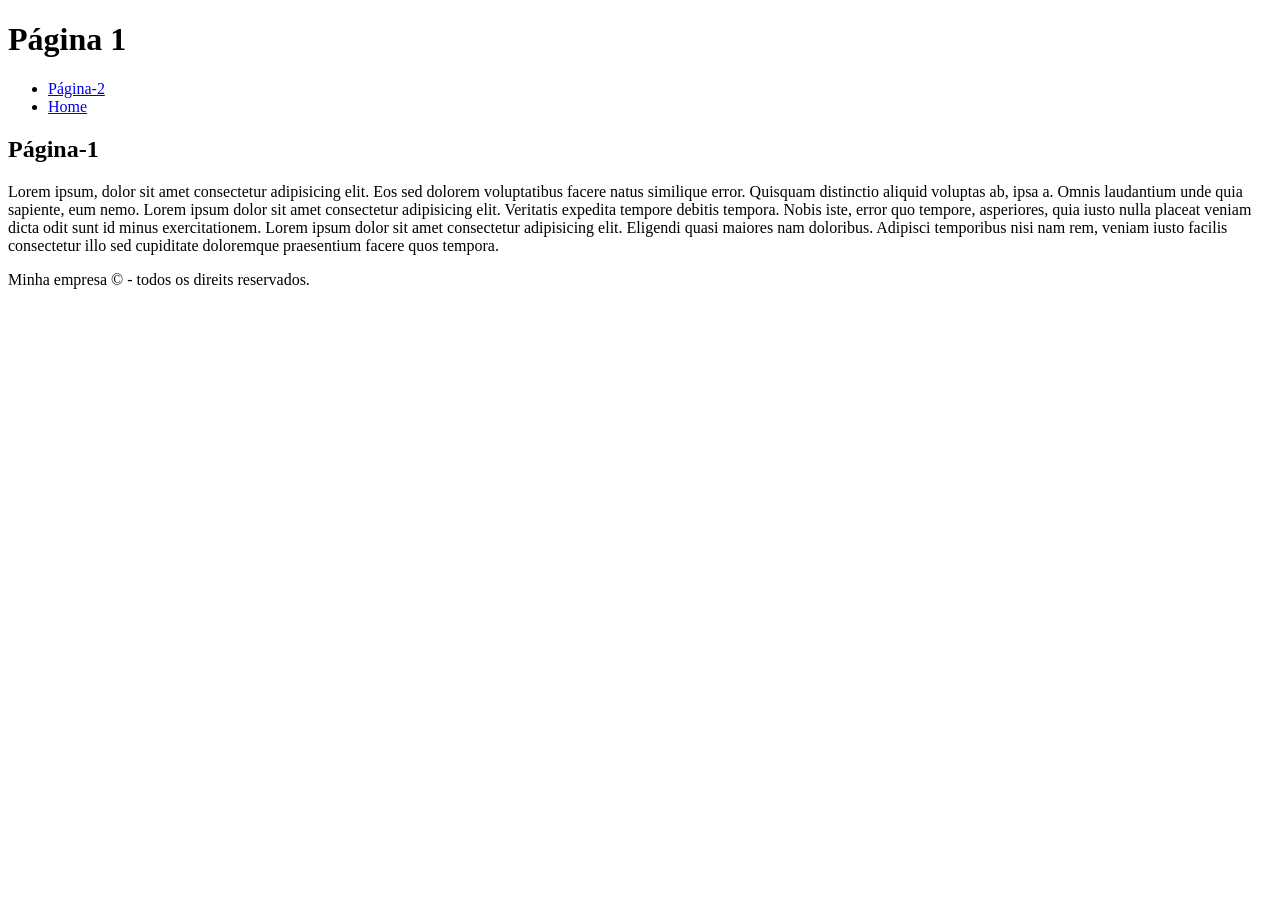
==== paginas/pagina1.html @ 989ac054 "feat :" ====
<!DOCTYPE html>
<!-- Este é um doctype ou DTD, o que define o tipo de HTML a ser carregado na máquina do cliente, ele informa ao navegador qual conjunto de bibliotecas carregar para que todo a estrutura seja otmizada de forma rápida e segura.-->
<!-- Eu sou um comentário em HTML, eu sou ignorado pelo interpretador do navegador e não sou apresentado aos usuários. -->


<!DOCTYPE html>
 <html lang="pt-br">
	 <head>
		 <meta charset="UTF-8">
		 <meta name="viewport" content="width=device-width, initial-scale=1.0">
		 <title>Página 1</title>
	 </head>
	 <body>
		 <header>
			 <h1>Página 1</h1>
			 <nav>
				 <ul>
					 <li><a href="pagina2.html">Página-2</a></li>
                     <li><a href="/index.html">Home</a></li>
				 </ul>
			 </nav>
		 </header>
		 <main>
             <section>
			 	 <h2>Página-1</h2>
				 <p>
						Lorem ipsum, dolor sit amet consectetur adipisicing elit. Eos sed dolorem voluptatibus facere natus similique error. Quisquam distinctio aliquid voluptas ab, ipsa a. Omnis laudantium unde quia sapiente, eum nemo.
       				 Lorem ipsum dolor sit amet consectetur adipisicing elit. Veritatis expedita tempore debitis tempora. Nobis iste, error quo tempore, asperiores, quia iusto nulla placeat veniam dicta odit sunt id minus exercitationem.
        			 Lorem ipsum dolor sit amet consectetur adipisicing elit. Eligendi quasi maiores nam doloribus. Adipisci temporibus nisi nam rem, veniam iusto facilis consectetur illo sed cupiditate doloremque praesentium facere quos tempora.
				 </p>
			 </section>
         </main>
		 <footer>
			 <p>Minha empresa &copy; - todos os direits reservados.</p>
	 	 </footer>
	 </body>
 </html>
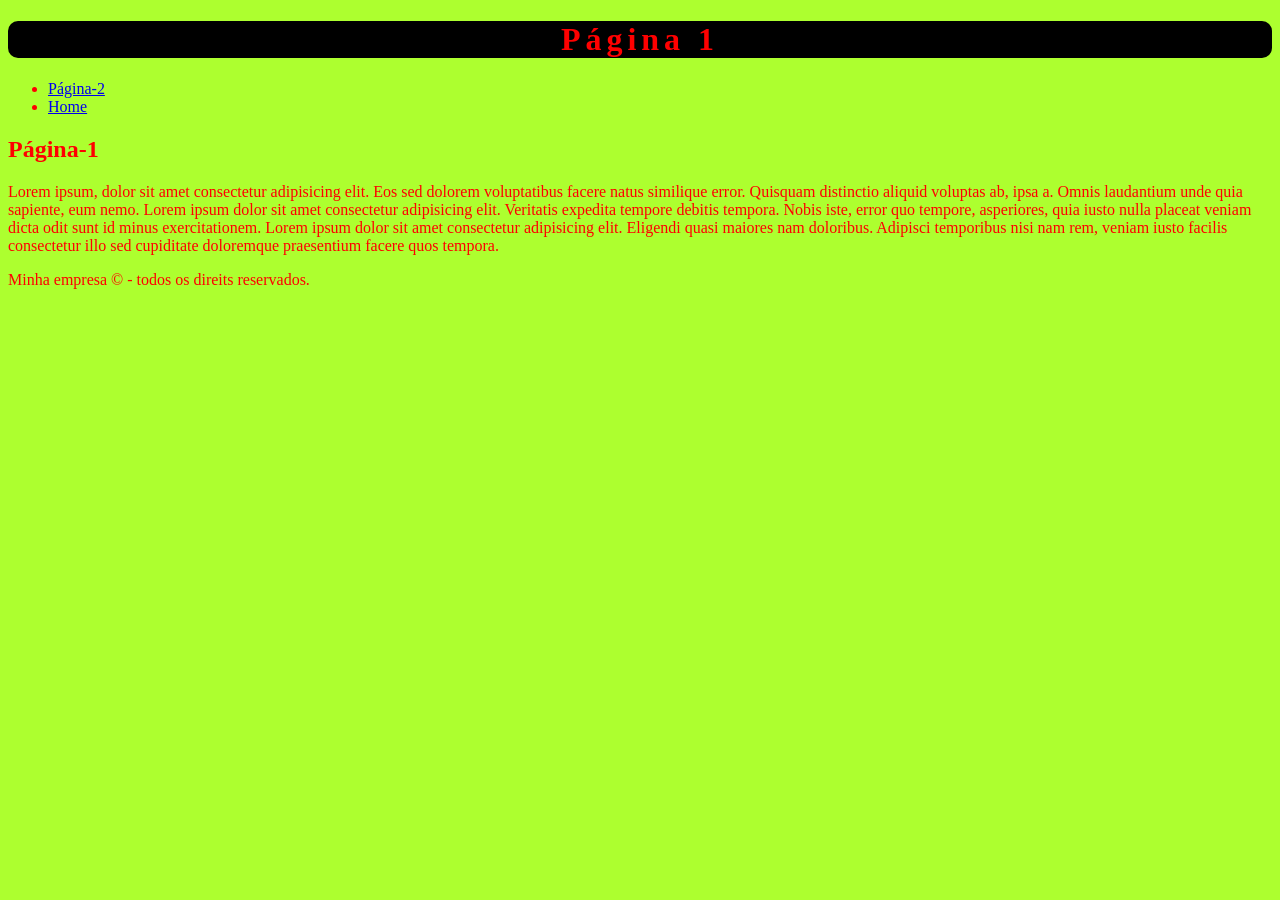
==== commit 1d8c0de0: "feat: Criação do CSS inline e formatação do readme" ====
--- a/paginas/pagina1.html
+++ b/paginas/pagina1.html
@@ -2,36 +2,42 @@
 <!-- Este é um doctype ou DTD, o que define o tipo de HTML a ser carregado na máquina do cliente, ele informa ao navegador qual conjunto de bibliotecas carregar para que todo a estrutura seja otmizada de forma rápida e segura.-->
 <!-- Eu sou um comentário em HTML, eu sou ignorado pelo interpretador do navegador e não sou apresentado aos usuários. -->
 
-
 <!DOCTYPE html>
- <html lang="pt-br">
-	 <head>
-		 <meta charset="UTF-8">
-		 <meta name="viewport" content="width=device-width, initial-scale=1.0">
-		 <title>Página 1</title>
-	 </head>
-	 <body>
-		 <header>
-			 <h1>Página 1</h1>
-			 <nav>
-				 <ul>
-					 <li><a href="pagina2.html">Página-2</a></li>
-                     <li><a href="/index.html">Home</a></li>
-				 </ul>
-			 </nav>
-		 </header>
-		 <main>
-             <section>
-			 	 <h2>Página-1</h2>
-				 <p>
-						Lorem ipsum, dolor sit amet consectetur adipisicing elit. Eos sed dolorem voluptatibus facere natus similique error. Quisquam distinctio aliquid voluptas ab, ipsa a. Omnis laudantium unde quia sapiente, eum nemo.
-       				 Lorem ipsum dolor sit amet consectetur adipisicing elit. Veritatis expedita tempore debitis tempora. Nobis iste, error quo tempore, asperiores, quia iusto nulla placeat veniam dicta odit sunt id minus exercitationem.
-        			 Lorem ipsum dolor sit amet consectetur adipisicing elit. Eligendi quasi maiores nam doloribus. Adipisci temporibus nisi nam rem, veniam iusto facilis consectetur illo sed cupiditate doloremque praesentium facere quos tempora.
-				 </p>
-			 </section>
-         </main>
-		 <footer>
-			 <p>Minha empresa &copy; - todos os direits reservados.</p>
-	 	 </footer>
-	 </body>
- </html>+<html lang="pt-br">
+  <head>
+    <meta charset="UTF-8" />
+    <meta name="viewport" content="width=device-width, initial-scale=1.0" />
+    <title>Página 1</title>
+  </head>
+  <body style="background-color: greenyellow;color:red;">
+    <header>
+      <h1 style="text-align: center;background-color: black;border-radius: 10px;letter-spacing: 5px;">Página 1</h1>
+      <nav>
+        <ul>
+          <li><a href="pagina2.html">Página-2</a></li>
+          <li><a href="/index.html">Home</a></li>
+        </ul>
+      </nav>
+    </header>
+    <main>
+      <section>
+        <h2>Página-1</h2>
+        <p>
+          Lorem ipsum, dolor sit amet consectetur adipisicing elit. Eos sed
+          dolorem voluptatibus facere natus similique error. Quisquam distinctio
+          aliquid voluptas ab, ipsa a. Omnis laudantium unde quia sapiente, eum
+          nemo. Lorem ipsum dolor sit amet consectetur adipisicing elit.
+          Veritatis expedita tempore debitis tempora. Nobis iste, error quo
+          tempore, asperiores, quia iusto nulla placeat veniam dicta odit sunt
+          id minus exercitationem. Lorem ipsum dolor sit amet consectetur
+          adipisicing elit. Eligendi quasi maiores nam doloribus. Adipisci
+          temporibus nisi nam rem, veniam iusto facilis consectetur illo sed
+          cupiditate doloremque praesentium facere quos tempora.
+        </p>
+      </section>
+    </main>
+    <footer>
+      <p>Minha empresa &copy; - todos os direits reservados.</p>
+    </footer>
+  </body>
+</html>
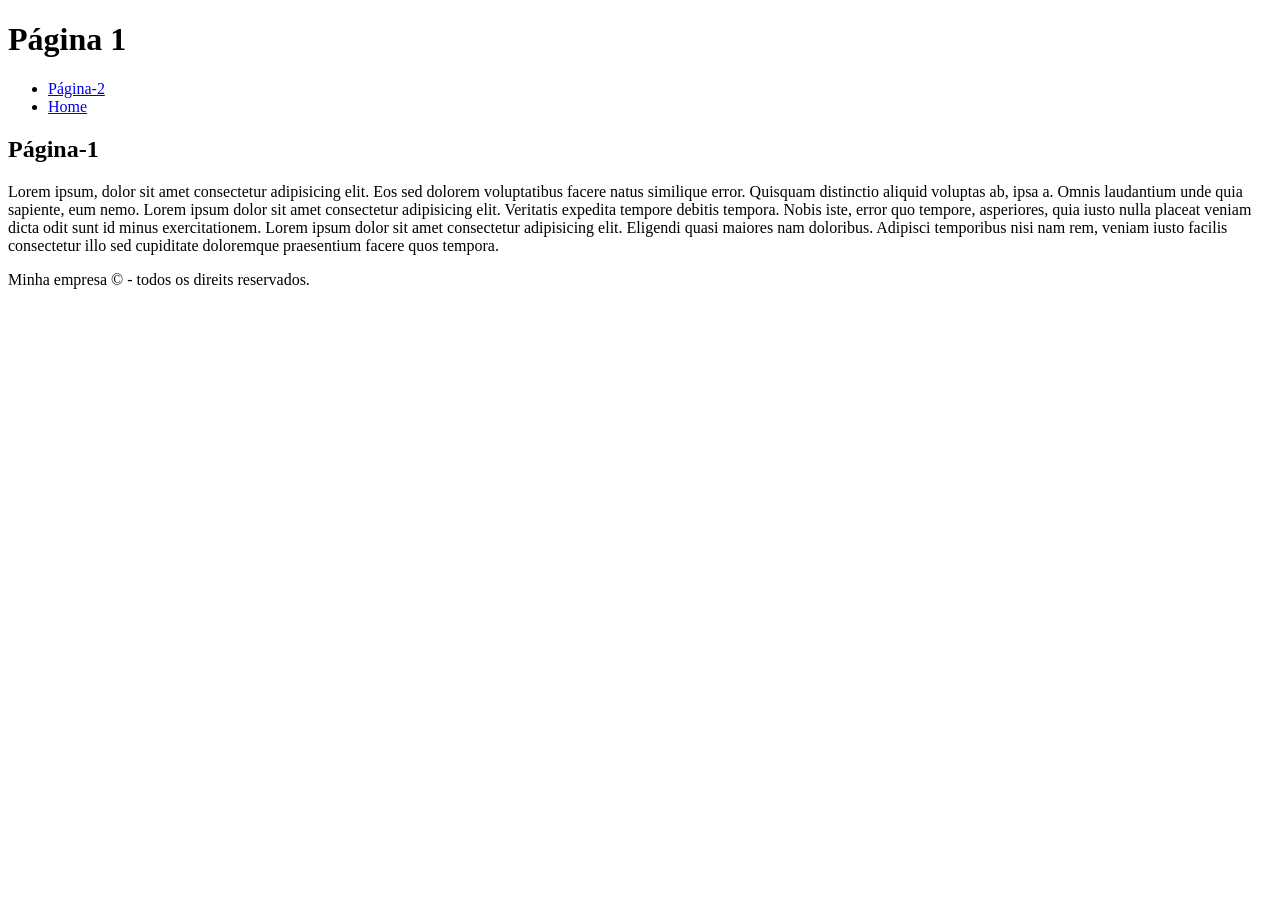
==== commit 5d9e2c8f: "feat: introdução ao CSS3" ====
--- a/paginas/pagina1.html
+++ b/paginas/pagina1.html
@@ -9,9 +9,9 @@
     <meta name="viewport" content="width=device-width, initial-scale=1.0" />
     <title>Página 1</title>
   </head>
-  <body style="background-color: greenyellow;color:red;">
+  <body>
     <header>
-      <h1 style="text-align: center;background-color: black;border-radius: 10px;letter-spacing: 5px;">Página 1</h1>
+      <h1>Página 1</h1>
       <nav>
         <ul>
           <li><a href="pagina2.html">Página-2</a></li>
